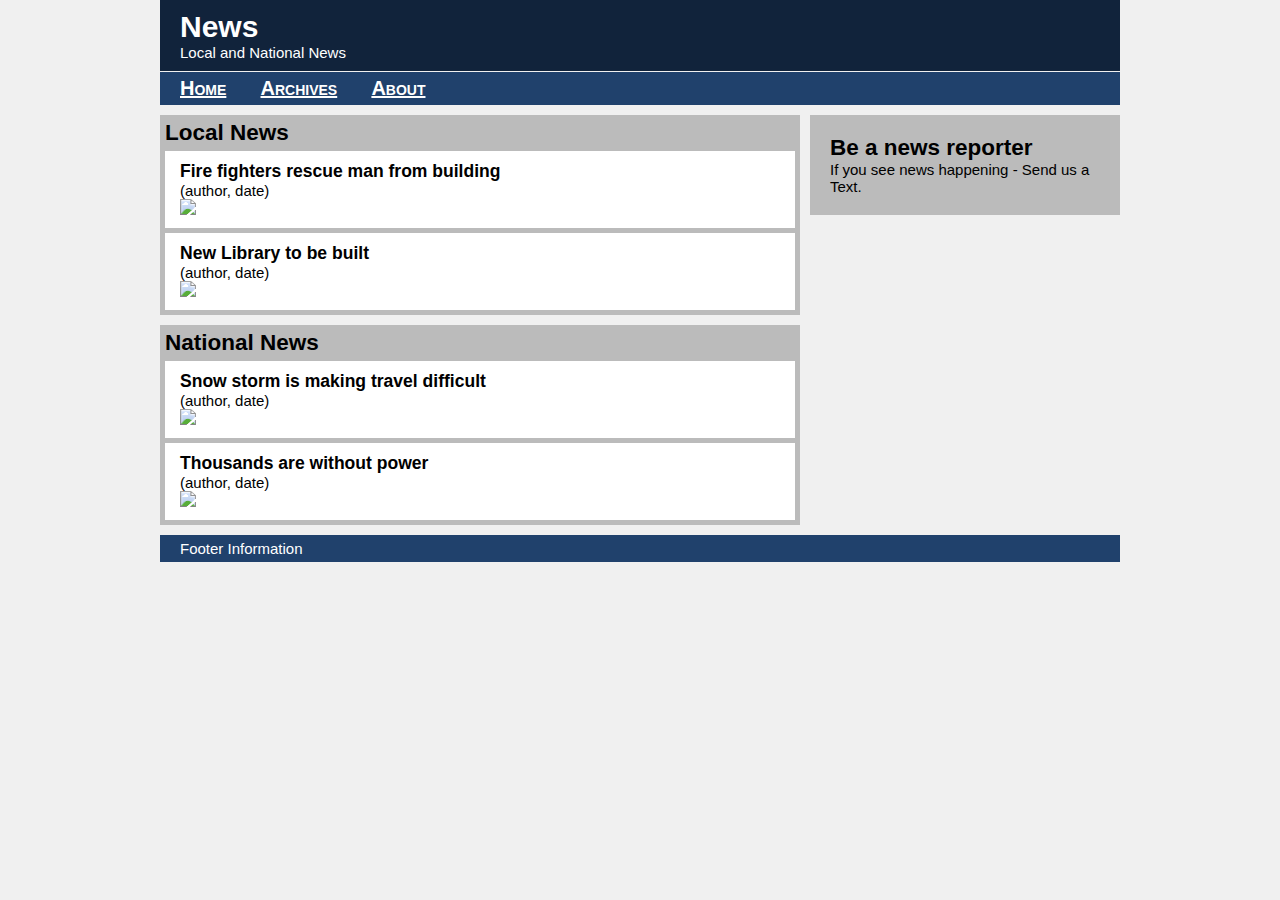
==== archives.html @ f323ee40 "Create archives.html" ====
<!DOCTYPE html>
<html lang="en">
  <head>
    <meta charset="UTF-8">
    <title>News</title>
    <link rel="stylesheet" type="text/css" href="style.css">
    <!--[if lt IE 9]>
    <script>
      document.createElement("article");
      document.createElement("aside");
      document.createElement("footer");
      document.createElement("header");
      document.createElement("main");
      document.createElement("nav");
      document.createElement("section");
    </script>
    <![endif]-->
  </head>
  <body>
    <header class="banner">
      <h1>News</h1>
      <p>Local and National News</p>
    </header>
    <nav>
      <ul>
        <li><a href="index.html">Home</a></li>
        <li><a href="archive.html">Archives</a></li>
        <li><a href="about.html">About</a></li>
      </ul>
    </nav>
    <main>
      <section>
        <h2>Local News</h2>
        <article>
          <header>
            <h3>Fire fighters rescue man from building</h3>
            <p>(author, date)</p>
          </header>
          <img src="image.png">
        </article>
        <article>
          <header>
            <h3>New Library to be built</h3>
            <p>(author, date)</p>
          </header>
          <img src="image.png">
        </article>
      </section>
      <section>
        <h2>National News</h2>
        <article>
          <header>
            <h3>Snow storm is making travel difficult</h3>
            <p>(author, date)</p>
          </header>
          <img src="image.png">
        </article>
        <article>
          <header>
            <h3>Thousands are without power</h3>
            <p>(author, date)</p>
          </header>
          <img src="image.png">
        </article>
      </section>
    </main>
    <aside>
      <h2>Be a news reporter</h2>
      <p>If you see news happening - Send us a Text.</p>
    </aside>
    <footer>
      <p>Footer Information</p>
    </footer>
  </body>
</html>
---- style.css ----
@charset "UTF-8";

article, aside, footer, header, main, nav, section {
  display: block;
}

html, body, h1, h2, h3, ul, li, a, p, 
article, aside, footer, header, main, nav, section {
  padding: 0;
  margin: 0;
}

.banner {
  background-color: #11233b;
  color: white;
  padding: 10px 20px;
}

body {
  width: 960px;
  margin-left: auto;
  margin-right: auto;
  background-color: #f0f0f0;
  font-family: Helvetica, Arial, sans-serif;
  font-size: 15px;
}

nav {
  background-color: #20416c;
  padding: 5px;
  margin-top: 1px;
}

li a {
  color: white;
}

li {
  display: inline;
  margin-left: 15px;
  margin-right: 15px;
  font-size: 20px;
  font-variant: small-caps;
  font-weight: bold;
}

section {
  background-color: #bbbbbb;
  margin-top: 10px;
  padding: 5px;
}

article {
  background-color: white;
  margin-top: 5px;
  padding: 10px 15px;
}

main {
  width: 640px;
  float: left;
  margin-bottom: 10px;
}

aside {
  background-color: #bbbbbb;
  width: 270px;
  float: right;
  padding: 20px;
  margin-top: 10px;
}

footer {
  clear: both;
  background-color: #20416c;
  color: white;
  padding: 5px 20px;
}
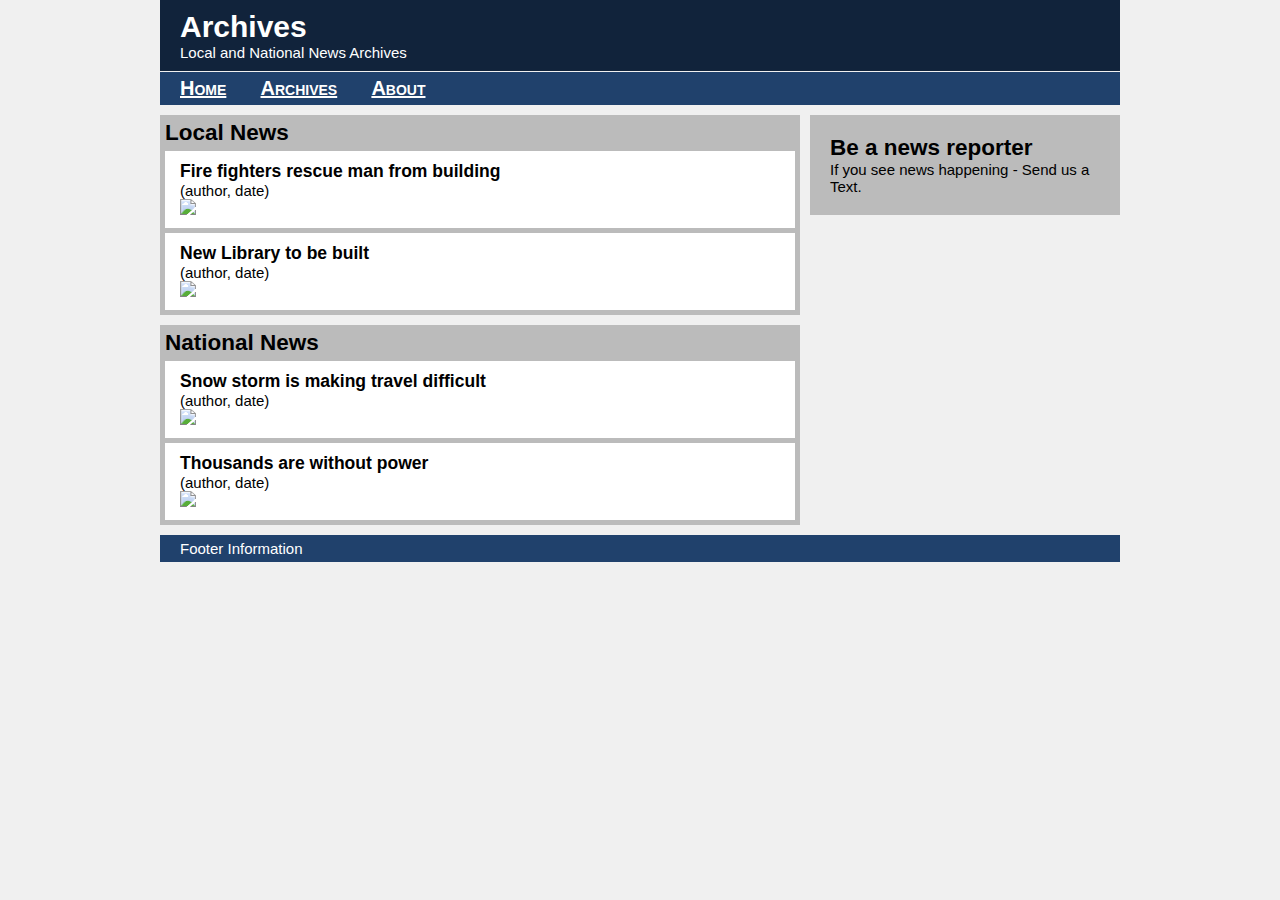
==== commit 2616c9eb: "Update archives.html" ====
--- a/archives.html
+++ b/archives.html
@@ -2,7 +2,7 @@
 <html lang="en">
   <head>
     <meta charset="UTF-8">
-    <title>News</title>
+    <title>Archives</title>
     <link rel="stylesheet" type="text/css" href="style.css">
     <!--[if lt IE 9]>
     <script>
@@ -18,8 +18,8 @@
   </head>
   <body>
     <header class="banner">
-      <h1>News</h1>
-      <p>Local and National News</p>
+      <h1>Archives</h1>
+      <p>Local and National News Archives</p>
     </header>
     <nav>
       <ul>
